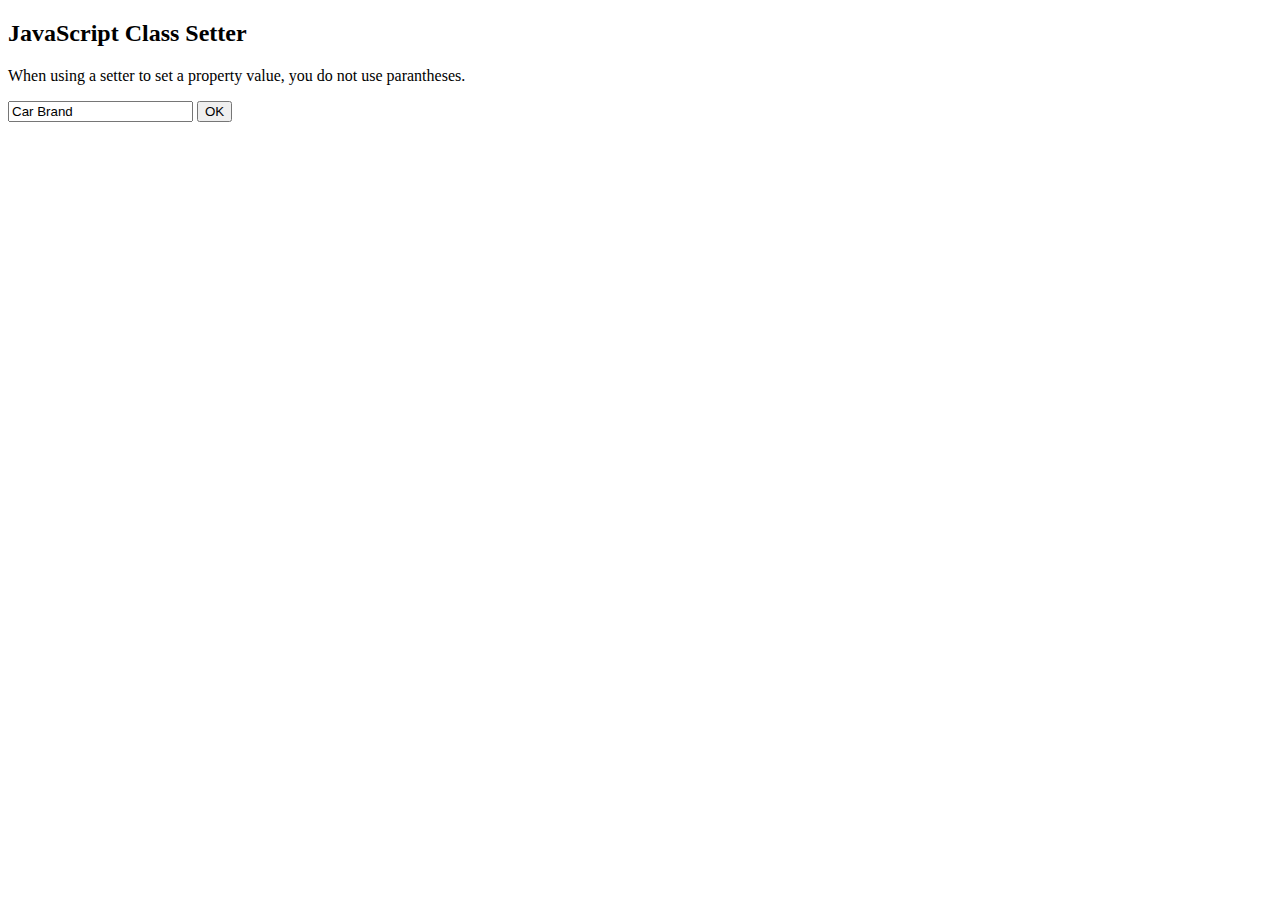
==== dealershipProject/carShopping.html @ 1ce1f53d "1" ====
<!DOCTYPE html>
<html>
<body>

<h2>JavaScript Class Setter</h2>

<p>When using a setter to set a property value, you do not use parantheses.</p>
<input type="text" id="myCar" value="Car Brand">
<button onclick="myFunction()">OK</button>
<p id="demo"></p>

<script>
class Car {
  constructor(brand) {
    this._carname = brand;
  }
  set carname(x) {
    this._carname = x;
  }
  get carname() {
    return this._carname;
  }
}
function myFunction(){
mycar = new Car("myCar");
mycar.carname = getElementById("myCar").innerHTML;
document.getElementById("demo").innerHTML = mycar.carname;
}
</script>

</body>
</html>
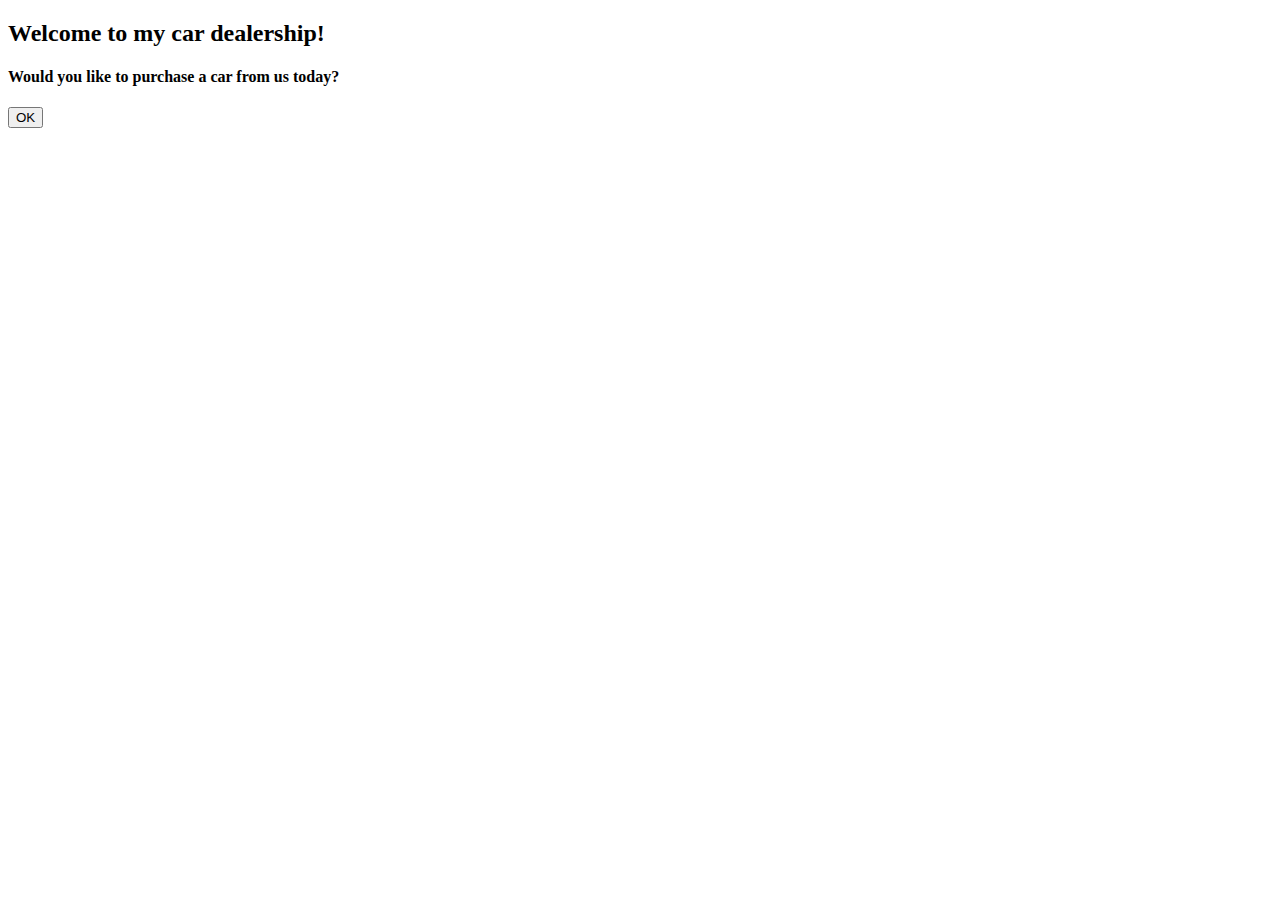
==== commit 62065ac5: "1" ====
--- a/dealershipProject/carShopping.html
+++ b/dealershipProject/carShopping.html
@@ -2,30 +2,53 @@
 <html>
 <body>
 
-<h2>JavaScript Class Setter</h2>
+<h2>Welcome to my car dealership!</h2>
 
-<p>When using a setter to set a property value, you do not use parantheses.</p>
-<input type="text" id="myCar" value="Car Brand">
-<button onclick="myFunction()">OK</button>
-<p id="demo"></p>
+<h4>Would you like to purchase a car from us today?</h4>
+<button onclick="carRequest()">OK</button>
 
 <script>
-class Car {
-  constructor(brand) {
-    this._carname = brand;
+/*
+class cars {
+  constructor(inventory){
+    this.inventory = Math.random();   
   }
-  set carname(x) {
-    this._carname = x;
+  countInventory(){
+    console.log(`We have ${inventory} cars in our inventory.`);
   }
-  get carname() {
-    return this._carname;
+}// end of cars class
+class myCar extends cars {
+  constructor(make, model, amount){
+    this.make = make;
+    this.model = model;
+    this.amount = amount
   }
+  get amount(){
+    return this.amount = amount
+  }
+  set amount(){
+    this.amount = inventory - hMany;
+  }// end of getters and setters for amount 
+  get model(){
+    return this.model = model
+  }
+  set model(){
+    this.model = wModel // reference input value model
+  }// end of getters and setters for model 
+  get make(){
+    return this.make = make
+  }
+  set make(){
+    this.make = wMake // reference input value make
+    }// end of getters and setters for make 
+  }//end of myCar Class
+*/
+function carRequest(){
+let wMake = prompt("Please enter the make of the car you'd like.");
+let wModel = prompt("Please enter the model of the vehicle you'd like.");
+let hMany = prompt("Please enter how many vehicles you'd like to buy.");
 }
-function myFunction(){
-mycar = new Car("myCar");
-mycar.carname = getElementById("myCar").innerHTML;
-document.getElementById("demo").innerHTML = mycar.carname;
-}
+
 </script>
 
 </body>
